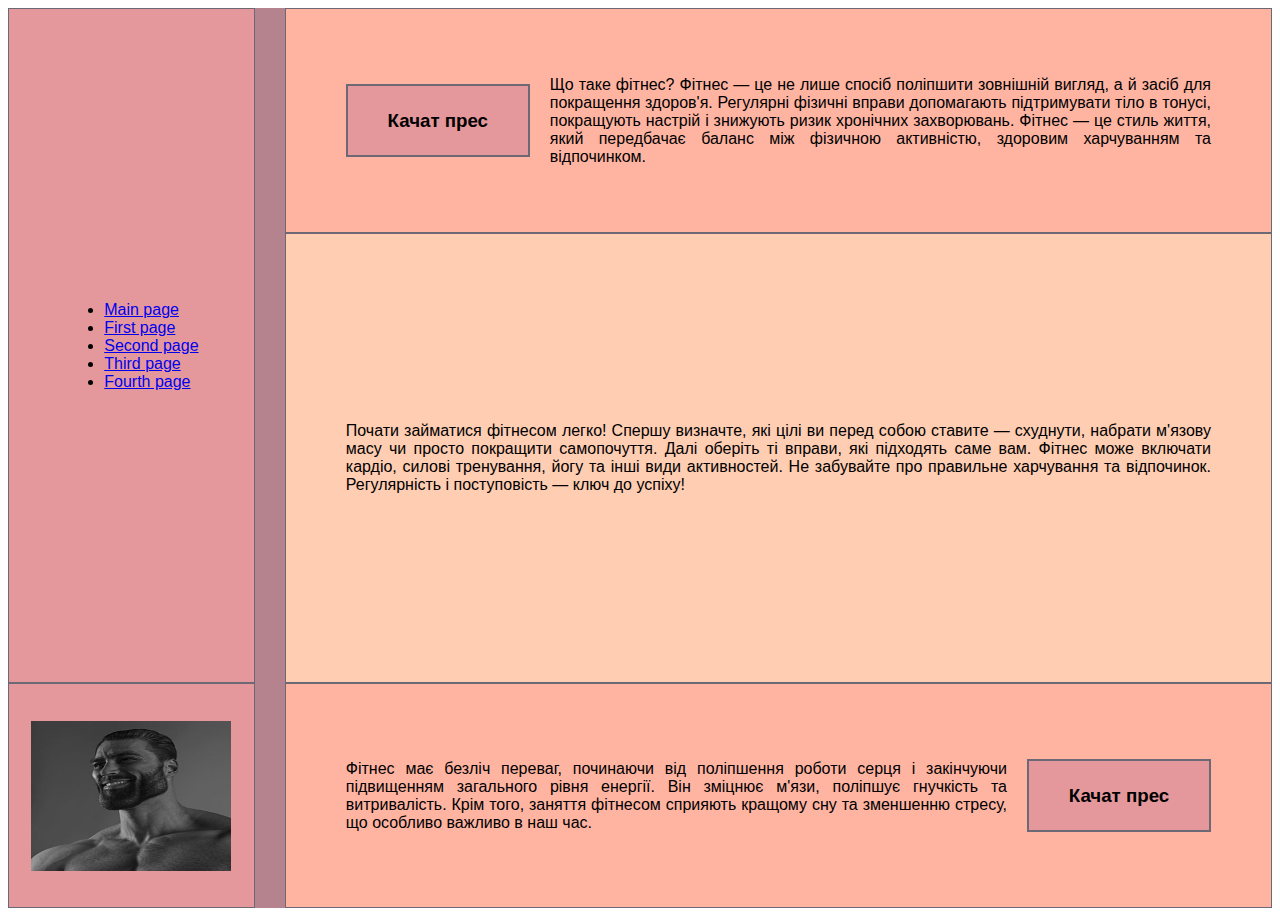
==== Page1.html @ 711076b8 "Add files via upload" ====
<!DOCTYPE html>
<html lang="en">
<head>
    <meta charset="UTF-8">
    <meta name="viewport" content="width=device-width, initial-scale=1.0">
    <title>Website Layout</title>
    <link rel="stylesheet" href="lab1.css">
</head>

<body>
<div class="container">
    <div class="item item1">
        <ul>
            <li><a href="index.html">Main page</a></li>
            <li><a href="Page1.html">First page</a> </li>
            <li><a href="Page2.html">Second page</a></li>
            <li><a href="Page3.html">Third page</a></li>
            <li><a href="Page4.html">Fourth page</a></li>
        </ul>
    </div>

    <div class="item item2">
        <div class="item itemX">
            <h3>Качат прес</h3>
        </div>
        <p>
            Що таке фітнес?
            Фітнес — це не лише спосіб поліпшити зовнішній вигляд, а й засіб для покращення здоров'я.
            Регулярні фізичні вправи допомагають підтримувати тіло в тонусі, покращують настрій і знижують ризик хронічних захворювань.
            Фітнес — це стиль життя, який передбачає баланс між фізичною активністю, здоровим харчуванням та відпочинком.
        </p>
    </div>

    <div class="item item3">
        <p>
            Почати займатися фітнесом легко! Спершу визначте, які цілі ви перед собою ставите — схуднути, набрати м'язову масу чи просто покращити самопочуття. Далі оберіть ті вправи, які підходять саме вам. Фітнес може включати кардіо, силові тренування, йогу та інші види активностей. Не забувайте про правильне харчування та відпочинок. Регулярність і поступовість — ключ до успіху!
        </p>
    </div>

    <div class="item item4">
         <img src="gigachad.jpg" height="150" width="200">
    </div>

    <div class="item item5">
        <p>
            Фітнес має безліч переваг, починаючи від поліпшення роботи серця і закінчуючи підвищенням загального рівня енергії. Він зміцнює м'язи, поліпшує гнучкість та витривалість. Крім того, заняття фітнесом сприяють кращому сну та зменшенню стресу, що особливо важливо в наш час.
        </p>
        <div class="item itemY">
            <h3>Качат прес</h3>
        </div>
    </div>

</div>
</body>
</html>
---- lab1.css ----
body {
    font-family: Verdana, sans-serif;
}

.container {
    display: grid;
    grid-template-columns: 1fr 30px 4fr;
    grid-template-rows: minmax(auto,1fr) 2fr minmax(auto,1fr);
    min-height: 100vh;
    background-color: #b5838d;
}

.item {
    padding: 20px;
    background-color: #e5989b;
    display: flex;
    align-items: center;
    justify-content: center;
    border: 1px solid #6d6875;
}

.item1 {
    grid-column: 1 ;
    grid-row: 1 / 3;
    background-color: #e5989b;
}

.item2 {
    text-align: justify;
    gap: 20px;
    padding: 10px 60px;
    grid-column: 3 ;
    grid-row: 1;
    background-color: #ffb4a2;
    justify-content: space-between;
}

.item3 {
    padding: 10px 60px;
    text-align: justify;
    grid-column: 3;
    grid-row: 2 ;
    background-color: #ffcdb2;
}

.item4 {
    object-fit: contain;
    grid-column: 1;
    background-color: #e5989b;
}

.item5 {
    text-align: justify;
    padding: 10px 60px;
    grid-column: 3 ;
    grid-row: 3 ;
    background-color: #ffb4a2;
    justify-content: space-between;
    gap: 20px;
}

.itemX {
    min-width: 150px ;
    background-color: #e5989b;
    padding: 5px 15px;
    border: 2px solid #6d6875;
}

.itemY {
    min-width: 150px ;
    background-color: #e5989b;
    padding: 5px 15px;
    border: 2px solid #6d6875;
}
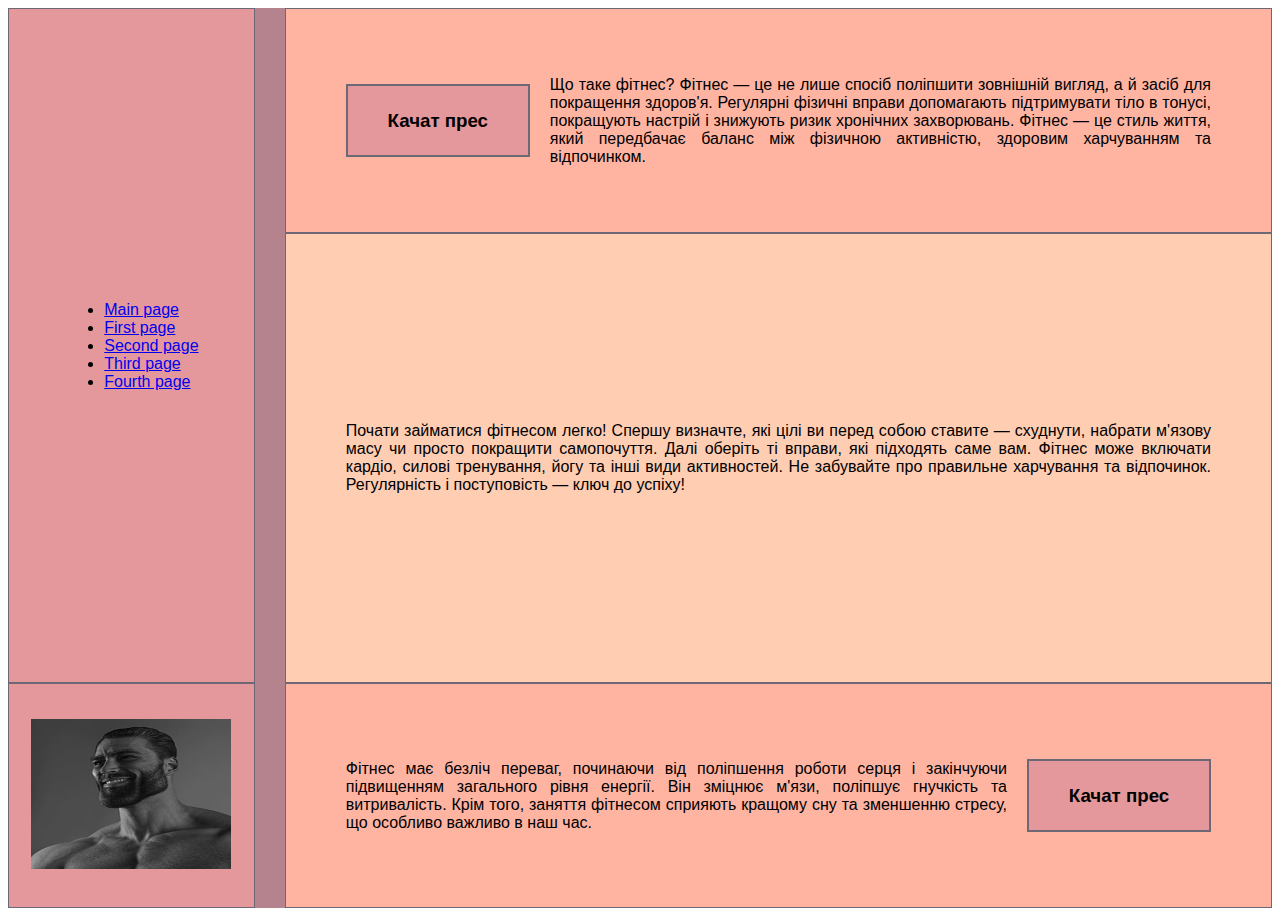
==== commit a1483861: "add href" ====
--- a/Page1.html
+++ b/Page1.html
@@ -38,7 +38,9 @@
     </div>
 
     <div class="item item4">
-         <img src="gigachad.jpg" height="150" width="200">
+        <a href="https://www.youtube.com/watch?v=QJJYpsA5tv8&ab_channel=BMTHOfficialVEVO" >
+            <img src="gigachad.jpg" height="150" width="200">
+        </a>
     </div>
 
     <div class="item item5">
